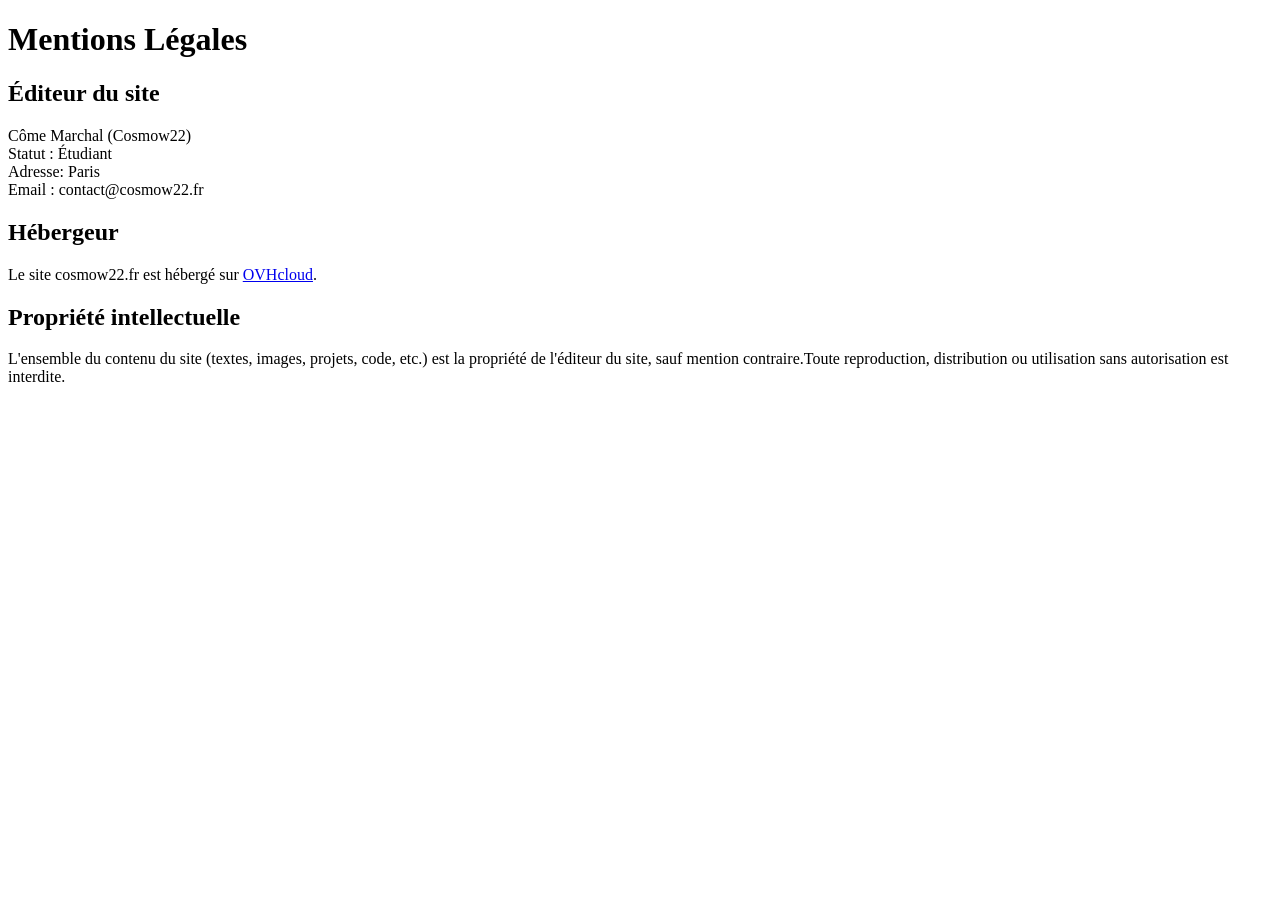
==== legal.html @ 52faa7bc "add footer" ====
<!DOCTYPE html>
<html lang="fr">
<head>
    <meta charset="UTF-8">
    <meta name="viewport" content="width=device-width, initial-scale=1.0">
    <title>Cosmow22 - Mentions légales</title>
</head>
<body>
    <h1>Mentions Légales</h1>
    <h2>Éditeur du site</h2>
    <p>
        Côme Marchal (Cosmow22)</br>
        Statut : Étudiant</br>
        Adresse: Paris</br>
        Email : contact@cosmow22.fr</br>
    </p>
    <h2>Hébergeur</h2>
    <p>Le site cosmow22.fr est hébergé sur <a href="https://www.ovhcloud.com/fr/">OVHcloud</a>.</p>
    <h2>Propriété intellectuelle</h2>
    <p>
    L'ensemble du contenu du site (textes, images, projets, code, etc.) est la propriété de l'éditeur du site, sauf mention contraire.Toute reproduction, distribution ou utilisation sans autorisation est interdite.
    </p>
</body>
</html>
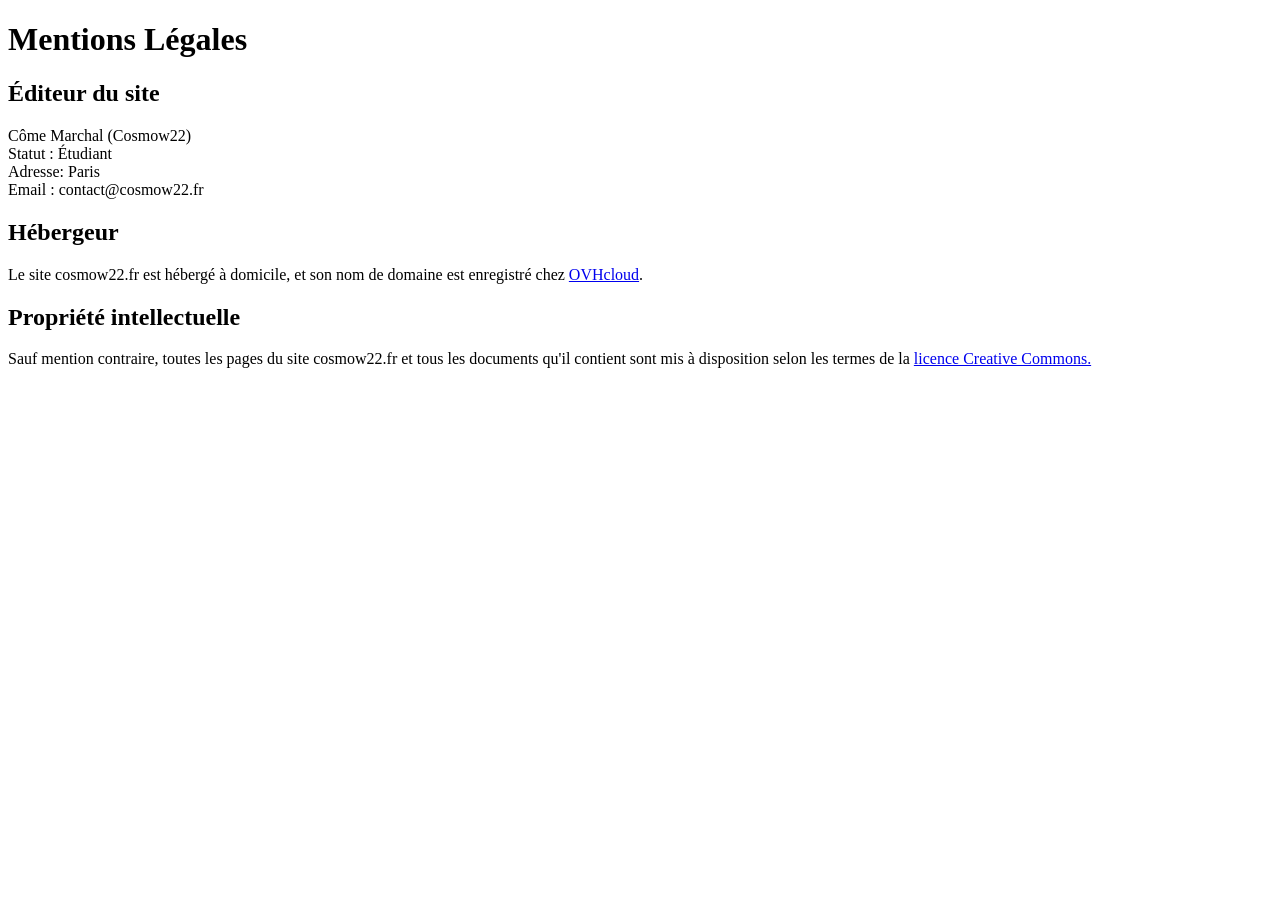
==== commit 9516ce08: "update" ====
--- a/legal.html
+++ b/legal.html
@@ -15,10 +15,10 @@
         Email : contact@cosmow22.fr</br>
     </p>
     <h2>Hébergeur</h2>
-    <p>Le site cosmow22.fr est hébergé sur <a href="https://www.ovhcloud.com/fr/">OVHcloud</a>.</p>
+    <p>Le site cosmow22.fr est hébergé à domicile, et son nom de domaine est enregistré chez <a href="https://www.ovhcloud.com/fr/">OVHcloud</a>.</p>
     <h2>Propriété intellectuelle</h2>
     <p>
-    L'ensemble du contenu du site (textes, images, projets, code, etc.) est la propriété de l'éditeur du site, sauf mention contraire.Toute reproduction, distribution ou utilisation sans autorisation est interdite.
+        Sauf mention contraire, toutes les pages du site cosmow22.fr et tous les documents qu'il contient sont mis à disposition selon les termes de la <a href="https://creativecommons.org/licenses/by-nc-sa/3.0/fr/">licence Creative Commons.</a>
     </p>
 </body>
 </html>
